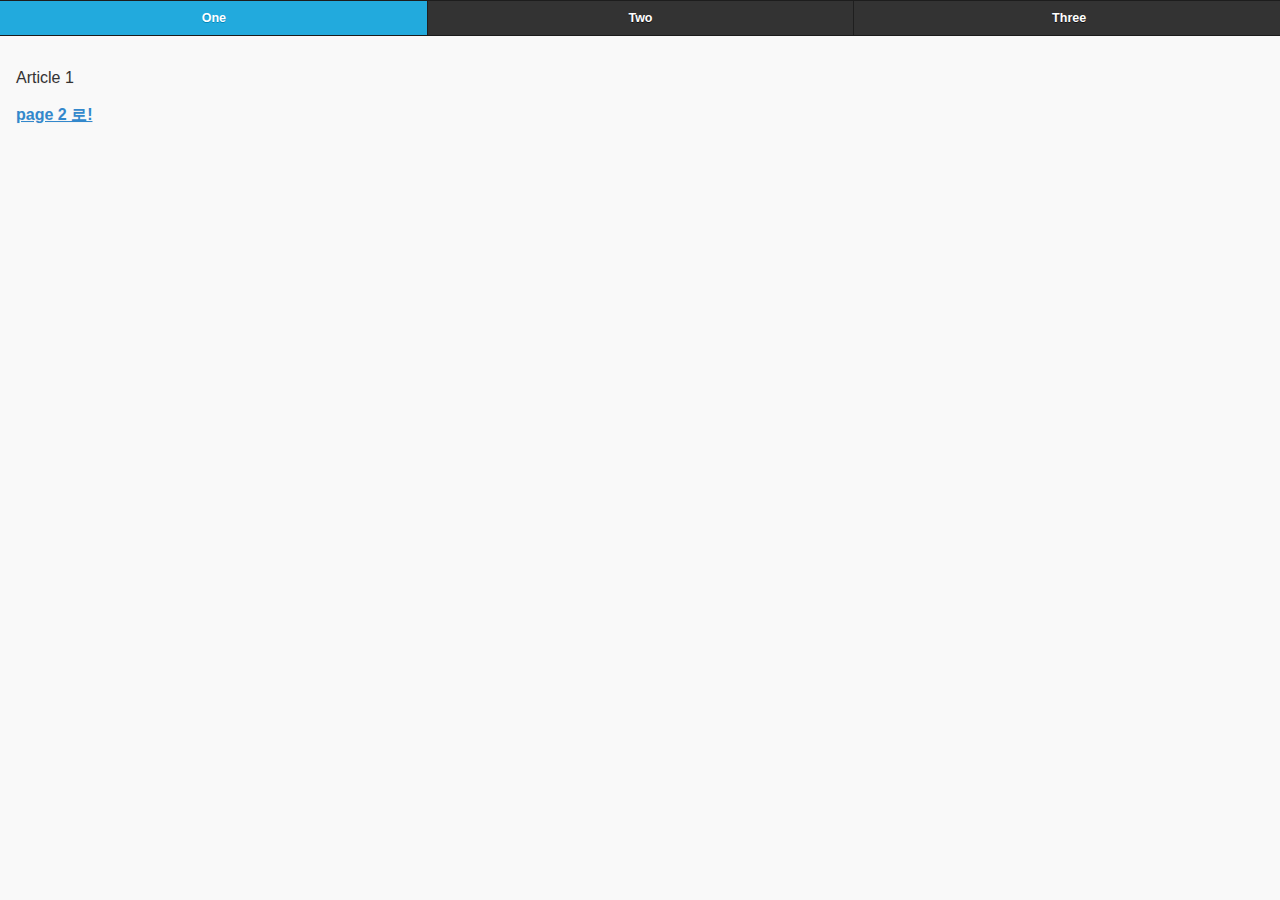
==== www/index.html @ 91cd344c "first  commit" ====
<!DOCTYPE html>
<!--
    Licensed to the Apache Software Foundation (ASF) under one
    or more contributor license agreements.  See the NOTICE file
    distributed with this work for additional information
    regarding copyright ownership.  The ASF licenses this file
    to you under the Apache License, Version 2.0 (the
    "License"); you may not use this file except in compliance
    with the License.  You may obtain a copy of the License at

    http://www.apache.org/licenses/LICENSE-2.0

    Unless required by applicable law or agreed to in writing,
    software distributed under the License is distributed on an
    "AS IS" BASIS, WITHOUT WARRANTIES OR CONDITIONS OF ANY
     KIND, either express or implied.  See the License for the
    specific language governing permissions and limitations
    under the License.
-->
<!DOCTYPE html>
<html>
<head>
    <title>jQuery Mobile Application</title>
    <meta charset="utf-8" />
    <meta name="viewport" content="width=device-width, initial-scale=1" />
     <link rel="stylesheet" href="css/jquery.mobile-1.4.5.min.css" />
   <script src="js/jquery-1.11.1.min.js"></script>
    <script src="js/jquery.mobile-1.4.5.min.js"></script>  

  <script>
    <!-- 이벤트 처리 -->
        $(function(){
            $("#p1").bind("swipeleft", function(){
                $.mobile.changePage("#p2",{ transition: 'slide'});
            });
            $("#p1").bind("swiperight", function(){
                $.mobile.changePage("#p3",{ transition: 'slide', reverse: true });
            });
            
            $("#p2").bind("swipeleft", function(){
                $.mobile.changePage("#p3",{ transition: 'slide'});
            });
            $("#p2").bind("swiperight", function(){
                $.mobile.changePage("#p1",{ transition: 'slide', reverse: true });
            });
 
            $("#p3").bind("swipeleft", function(){
                $.mobile.changePage("#p1",{ transition: 'slide'});
            });
            $("#p3").bind("swiperight", function(){
                $.mobile.changePage("#p2",{ transition: 'slide', reverse: true });
            });
        });
        
        
    </script>
</head>
<body>
    

    <div data-role="page" id="p1">
        <div data-role="header" data-theme="b" data-position="fixed" data-id="footer">
            <div data-role = "navbar">
                <ul>
                    <li><a href="#p1" class = "ui-btn-active">One</a></li>
                    <li><a href="#p2">Two</a></li>
                    <li><a href="#p3">Three</a></li>
                </ul>
            </div>        
        </div>

        <div data-role="content">
            <p>Article 1</p>
            <a href = "#article2">page 2 로!</a>
        </div>

    </div>

    <div data-role="page" id="p2">
        <div data-role="header" data-theme="b" data-position="fixed" data-id="footer">
            <div data-role = "navbar">
                <ul>
                    <li><a href="#p1">One</a></li>
                    <li><a href="#p2" class = "ui-btn-active">Two</a></li>
                    <li><a href="#p3">Three</a></li>
                </ul>
            </div>        
        </div>

        <div data-role="content">
            <p>Article 2</p>
        </div>

    </div>

    <div data-role="page" id="p3">
        <div data-role="header" data-theme="b" data-position="fixed" data-id="footer">
            <div data-role = "navbar">
                <ul>
                    <li><a href="#p1">One</a></li>
                    <li><a href="#p2" >Two</a></li>
                    <li><a href="#p3" class = "ui-btn-active">Three</a></li>
                </ul>
            </div>        
        </div>

        <div data-role="content">
            <p>Article 3</p>
        </div>

    </div>

</body>
</html>
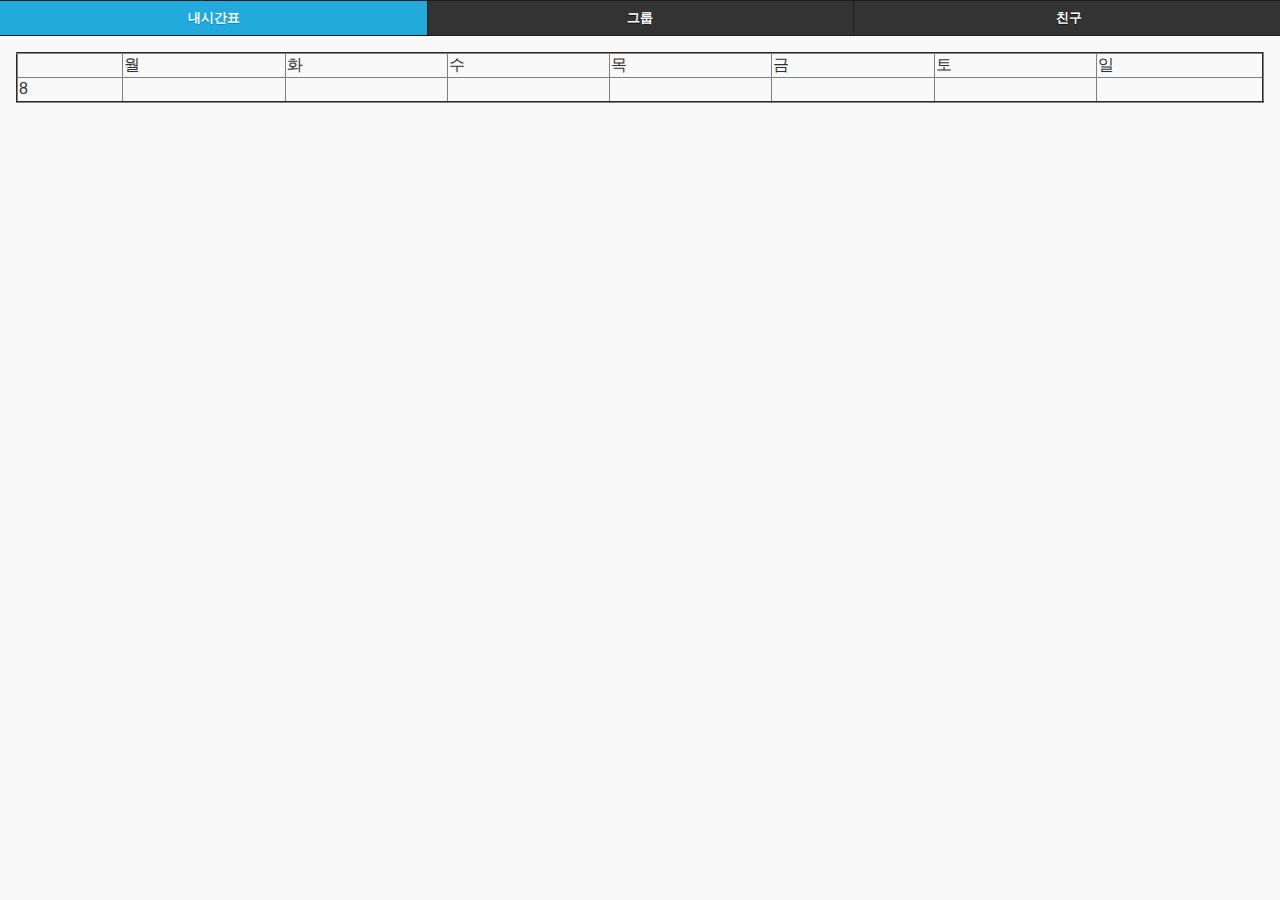
==== commit 7cb4772e: "se" ====
--- a/www/index.html
+++ b/www/index.html
@@ -33,9 +33,9 @@
             $("#p1").bind("swipeleft", function(){
                 $.mobile.changePage("#p2",{ transition: 'slide'});
             });
-            $("#p1").bind("swiperight", function(){
-                $.mobile.changePage("#p3",{ transition: 'slide', reverse: true });
-            });
+            // $("#p1").bind("swiperight", function(){
+            //     $.mobile.changePage("#p3",{ transition: 'slide', reverse: true });
+            // });
             
             $("#p2").bind("swipeleft", function(){
                 $.mobile.changePage("#p3",{ transition: 'slide'});
@@ -44,9 +44,6 @@
                 $.mobile.changePage("#p1",{ transition: 'slide', reverse: true });
             });
  
-            $("#p3").bind("swipeleft", function(){
-                $.mobile.changePage("#p1",{ transition: 'slide'});
-            });
             $("#p3").bind("swiperight", function(){
                 $.mobile.changePage("#p2",{ transition: 'slide', reverse: true });
             });
@@ -59,53 +56,108 @@
     
 
     <div data-role="page" id="p1">
-        <div data-role="header" data-theme="b" data-position="fixed" data-id="footer">
+        <div data-role="header" data-theme="b" data-position="fixed" data-id="1">
             <div data-role = "navbar">
                 <ul>
-                    <li><a href="#p1" class = "ui-btn-active">One</a></li>
-                    <li><a href="#p2">Two</a></li>
-                    <li><a href="#p3">Three</a></li>
+                    <li><a href="#p1" class = "ui-btn-active">내시간표</a></li>
+                    <li><a href="#p2">그룹</a></li>
+                    <li><a href="#p3">친구</a></li>
                 </ul>
             </div>        
         </div>
 
         <div data-role="content">
-            <p>Article 1</p>
-            <a href = "#article2">page 2 로!</a>
+            <table border = "2px solid black" style=" border-collapse: collapse; width:100%;">
+                <tr>
+                    <td></td>
+                    <td>월</td>
+                    <td>화</td> 
+                    <td>수</td> 
+                    <td>목</td> 
+                    <td>금</td> 
+                    <td>토</td> 
+                    <td>일</td>
+                </tr>
+                <tr>
+                    <td>8</td>
+                    <td></td>
+                    <td></td> 
+                    <td></td> 
+                    <td></td> 
+                    <td></td> 
+                    <td></td> 
+                    <td></td>
+                </tr>
+            </table>
         </div>
 
     </div>
 
     <div data-role="page" id="p2">
-        <div data-role="header" data-theme="b" data-position="fixed" data-id="footer">
+        <div data-role="header" data-theme="b" data-position="fixed" data-id="1">
             <div data-role = "navbar">
                 <ul>
-                    <li><a href="#p1">One</a></li>
-                    <li><a href="#p2" class = "ui-btn-active">Two</a></li>
-                    <li><a href="#p3">Three</a></li>
+                    <li><a href="#p1">내시간표</a></li>
+                    <li><a href="#p2" class = "ui-btn-active">그룹</a></li>
+                    <li><a href="#p3">친구</a></li>
                 </ul>
             </div>        
         </div>
 
         <div data-role="content">
-            <p>Article 2</p>
+            <div>
+                <h3>받은 요청</h3>
+            </div>
+            <ul data-role="listview">
+                <li><a href="acura.html">점심모임</a></li>
+                <li><a href="audi.html">동아리</a></li>
+                <li><a href="bmw.html">학회</a></li>
+            </ul>
+            <div>
+                <h3>그룹 목록</h3>
+            </div>
+            <ul data-role="listview">
+                <li><a href="acura.html">투게쥴</a></li>
+                <li><a href="audi.html">고등학교</a></li>
+                <li><a href="bmw.html">반모임</a></li>
+            </ul>
         </div>
 
     </div>
 
     <div data-role="page" id="p3">
-        <div data-role="header" data-theme="b" data-position="fixed" data-id="footer">
+        <div data-role="header" data-theme="b" data-position="fixed" data-id="1">
             <div data-role = "navbar">
                 <ul>
-                    <li><a href="#p1">One</a></li>
-                    <li><a href="#p2" >Two</a></li>
-                    <li><a href="#p3" class = "ui-btn-active">Three</a></li>
+                    <li><a href="#p1">내시간표</a></li>
+                    <li><a href="#p2">그룹</a></li>
+                    <li><a href="#p3" class = "ui-btn-active">친구</a></li>
                 </ul>
             </div>        
         </div>
 
         <div data-role="content">
-            <p>Article 3</p>
+            <div>
+                <h3>받은 요청</h3>
+            </div>
+            <ul data-role="listview">
+                <li><a href="acura.html">홍길동</a></li>
+                <li><a href="audi.html">김삿갓</a></li>
+            </ul>
+            <div>
+                <h3>친구 목록</h3>
+            </div>
+            <ul data-role="listview">
+                <li><a href="acura.html">김다예</a></li>
+                <li><a href="audi.html">손보경</a></li>
+                <li><a href="bmw.html">박준호</a></li>
+                <li><a href="bmw.html">강지혜</a></li>
+                <li><a href="bmw.html">이두희</a></li>
+                <li><a href="bmw.html">남다예</a></li>
+                <li><a href="bmw.html">홍지호</a></li>
+                <li><a href="bmw.html">알렉스</a></li>
+                <li><a href="bmw.html">한영후</a></li>
+            </ul>
         </div>
 
     </div>
